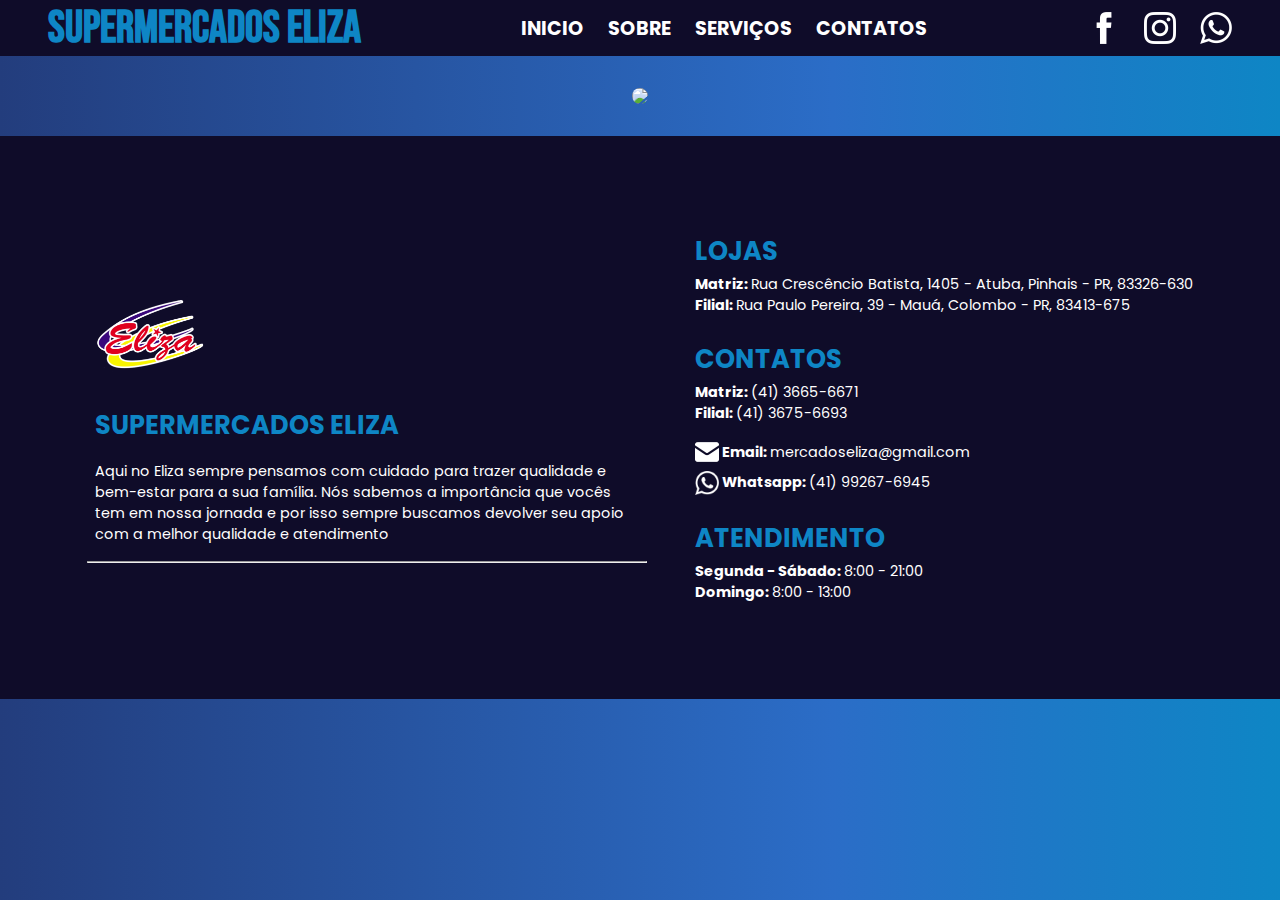
==== about.html @ 21ca8f9c "v15" ====
<!DOCTYPE html>
<html lang="pt-BR">
    <head>

        <meta charset="UTF-8">
        <meta name="viewport" content="width=device-width, initial-scale=1.0">
    
        <!-- Fonts -->
        <link rel="preconnect" href="https://fonts.googleapis.com">
        <link rel="preconnect" href="https://fonts.gstatic.com" crossorigin>
        <link href="https://fonts.googleapis.com/css2?family=Bebas+Neue&family=Dancing+Script:wght@400..700&family=Oswald:wght@200..700&family=Parisienne&family=Passion+One:wght@700&family=Poppins:ital,wght@0,100;0,200;0,300;0,400;0,500;0,600;0,700;0,800;0,900;1,100;1,200;1,300;1,400;1,500;1,600;1,700;1,800;1,900&display=swap" rel="stylesheet">
        <link rel="preconnect" href="https://fonts.googleapis.com">
        <link rel="preconnect" href="https://fonts.gstatic.com" crossorigin>
        <link href="https://fonts.googleapis.com/css2?family=PT+Serif:ital,wght@0,400;0,700;1,400;1,700&display=swap" rel="stylesheet">
    
        <!-- Links -->
        <link rel="stylesheet" href="./assets/style.css">
        <link rel="stylesheet" href="./assets/media-queries.css">
        <link rel="icon" href="./assets/images/Logo Eliza (Perfil).png" type="image/jpg">
     
        <title>Supermercados Eliza</title>
    
    </head>
<body>
    <section class="container">
        <header>
                <nav class="header-title">
                    <a href="./index.html" class="title-ref">
                        <h1>Supermercados Eliza</h1>
                    </a>
                </nav>

                <span class="sections">
                    <ol class="header-sections">
                        <li>
                            <a href="./index.html">
                                <p>INICIO</p>
                            </a>
                        </li>

                        <li>
                            <a href="">
                                <p>SOBRE</p>
                            </a>
                        </li>
                        <li>
                            <a href="">
                                <p>SERVIÇOS</p>
                            </a>
                        </li>
                        <li>
                            <a href="#contacts-numbers">
                                <p>CONTATOS</p>
                            </a>
                        </li>
                    </ol>
                </span>

                <nav class="icons">
                    <div class="face-icon">
                        <a target="_blank" href="https://www.facebook.com/supermercadoseliza/" target="_blank" class="face-ref">
                            <img width="100" src="./assets/images/Face-icon.png" alt="facebook-icon">
                        </a>
                    </div>
                    <div class="insta-icon">
                        <a target="_blank" href="https://www.instagram.com/supermercadoseliza/" target="_blank" class="insta-ref">
                            <img  width="100" src="./assets/images/Insta-icon.png" alt="instagram-icon">
                        </a>
                    </div>
                    <div class="whats-icon">
                        <a target="_blank" href="https://api.whatsapp.com/message/LLMGEGESKCRPD1?autoload=1&app_absent=0" target="_blank" class="insta-ref">
                            <img width="100" src="./assets/images/Whatsapp-icon.png" alt="whatsapp-icon">
                        </a>
                    </div>
                </nav>
        </header>
        <div class="content">

            <div class="banner"> 
                <img src="https://lh3.googleusercontent.com/p/AF1QipOf9oLCSLOu07zi59LpGvhvE_f7e2VKjOw6lk3r=s680-w680-h510">
            </div>

        </div>
          
    </section>
    <footer>
        <div class="footer-content">
            <div class="footer-intro">
                <nav class="intro-icon">
                    <img src="./assets/images/Logo Eliza (Posts).PNG" alt="logo">
                </nav>
                <div class="intro-content">
                    <span class="intro-title">
                        <h1>
                            SUPERMERCADOS ELIZA
                        </h1>
                    </span>
                    <span class="intro-desc">
                        <p>
                            Aqui no Eliza sempre pensamos com cuidado para trazer qualidade e bem-estar para a sua família. Nós sabemos a importância que vocês tem em nossa jornada e por isso sempre buscamos devolver seu apoio com a melhor qualidade e atendimento
                        </p>
                    </span>
                    <hr>
                </div>
            </div>
            <div class="footer-infos">
                <div class="footer-locations">
                    <span class="locations-title">
                        <h1>
                            LOJAS
                        </h1>
                    </span>
                    <span class="locations-desc">
                        <p>
                            <strong>Matriz:</strong> Rua Crescêncio Batista, 1405 - Atuba, Pinhais - PR, 83326-630
                        </p>
                        <p>
                            <strong>Filial:</strong> Rua Paulo Pereira, 39 - Mauá, Colombo - PR, 83413-675
                        </p>
                    </span>
                </div>
                <div class="footer-contacts">
                    <span class="contacts-title">
                        <h1>
                            CONTATOS
                        </h1>
                    </span>
                    <div class="contacts-content">
                        <span id="contacts-numbers">
                            <p>
                                <strong>Matriz:</strong> (41) 3665-6671
                            </p>
                            <p>
                                <strong>Filial:</strong> (41) 3675-6693
                            </p>
                        </span> 
                        <span class="contacts-emails">
                            <p>
                                <img src="./assets/images/Mail Send.png" alt="email">
                                <strong>Email:</strong>
                                <a target="_blank" href="mailto:mercadoseliza@gmail.com">
                                    mercadoseliza@gmail.com
                                </a>
                            </p>
                            <p>
                                <img src="./assets/images/Whatsapp-icon.png" alt="Whats-icon">
                                <strong>Whatsapp:</strong>
                                <a target="_blank" href="https://api.whatsapp.com/message/LLMGEGESKCRPD1?autoload=1&app_absent=0">
                                    (41) 99267-6945
                                </a>
                            </p>
                        </span>
                    </div>
                </div>
                <div class="footer-services">
                    <span class="services-title">
                        <h1>
                            ATENDIMENTO
                        </h1>
                    </span>
                    <span class="services-desc">
                        <p>
                            <strong>Segunda - Sábado:</strong> 8:00 - 21:00
                        </p>
                        <p>
                            <strong>Domingo:</strong> 8:00 - 13:00
                        </p>
                    </span>
                </div>
            </div>
        </div>
    </footer>
</body> 
</html>
---- assets/style.css ----
* {
        margin: 0;
        padding: 0;
    }

    body {
        font-family: Poppins, sans-serif;
        background: linear-gradient(to right, #233d7d 0%, #2B6DC7 65%, #0e86c5);
    }

    header {
        display: flex;
        flex-direction:row;
        align-items: center;
        justify-content: center;
        padding: 0 1rem 0 1rem; 
        height: 3.5rem;
        background-color: rgba(15,12,41,1);
    }

    .header-icon {
        display: flex;
        align-items: center;
        justify-content: center;
    }

    .header-icon:hover {
        transition: all 0.4s ease; 
        opacity: 0.8;
    }

    .header-title a {
        display: flex;
        justify-content: center;
        font-family: 'Bebas Neue';
        color: #0e86c5;
        font-size: 1.4rem;
        text-decoration: none;
        align-items: center;
     }

    .sections {
        display: none;
    }

    .header-sections {
        display: flex;
        align-items: center;
        justify-content: center;
        gap: 1.5rem;
        font-weight: bold;
        font-size: 1.2rem;
        list-style: none;
    }

    .header-sections a {
        color: white;
        text-align: center;
        text-decoration: none;
        transition: all 0.2s ease; 
    }

    .header-sections a:hover{
        color: #0e86c5;
    }

    .icons {
        display: none;
        align-items: center;
        justify-content: center;
        gap: 1.5rem;
    }

    .face-icon:hover, .insta-icon:hover, .whats-icon:hover{
        transition: all 0.4s ease; 
        opacity: 0.6;
    }


    .icons img {
        display: flex;
        align-items: center;
        justify-content: center;
        width: 2rem;
    }

    .content {
        display: flex;
        flex-direction: column;
        align-items: center;
        justify-content: center;
        margin: 2rem 0 2rem 0;
    }

    .logo {
        display: flex;
        justify-content: center;
        align-items: center;
        height: 7rem;
    }

    .logo img {
        width: 10rem;
    }

    .banner{
        display: flex;
        justify-content: center;
        align-items: center;
    }

    .banner img{
        display: flex;
        justify-content: center;
        align-items: center;
        max-width: 18rem;
        border-radius: 2rem ;
    }

    footer{
        display: flex;
        align-items: center;
        justify-content: center;
        background-color: rgba(15,12,41,1);
        color: white;
        padding: 3rem 0 3rem 0;
    }

    .footer-content{
        display: flex;
        flex-direction: column;
        align-items: left;
        justify-content: space-around;
        padding: 1rem;
        gap: 2rem;
    }

    .footer-intro {
        display: flex;
        flex-direction: column;
        justify-content: center;
        max-width: 25rem;
    }

    .intro-icon, .intro-icon img{
        width: 6rem;
    }

    .intro-content {
        display: flex;
        flex-direction: column;
        gap: 1rem;
    }

    .intro-title {
        color: #0e86c5;
        font-size: .6rem
    }

    .intro-desc {
        font-size: .5rem;
    }

    .footer-infos {
        display: flex;
        flex-direction: column;
        justify-content: center;
        max-width: 25rem;
        gap: 1.5rem;
    }

    .locations-title, .contacts-title, .services-title {
        color: #0e86c5;
        font-size: .6rem;
    }

    .locations-desc, .contacts-content, .services-desc {
        font-size: .5rem;
    }

    .footer-locations p, .footer-contacts p, .footer-services p {
        display: flex;
        align-items: center;
        gap: .2rem;
    }

    .footer-locations {
        display: flex;
        flex-direction: column;
        justify-content: center;
        max-width: 35rem;
        gap: .2rem;
    }

    .footer-contacts {
        display: flex;
        flex-direction: column;
        justify-content: center;
        gap: .2rem;
    }

    .contacts-content {
        display: flex;
        flex-direction: column;
        justify-content: center;
        gap: 1rem;
    }

    .contacts-emails {
        display: flex;
        flex-direction: column;
        justify-content: center;
        gap: .4rem;
    }

    .footer-contacts img {
        width: 1rem;
    }

    .footer-contacts a {
        transition: all 0.2s ease; 
        color: white;
        text-decoration: none;
    }

    .footer-contacts a:hover {
        color: #0e86c5;
        text-decoration: underline;
    }

    .footer-services {
        display: flex;
        flex-direction: column;
        justify-content: center;
        gap: .2rem;
    }
---- assets/media-queries.css ----
@media screen and (min-width: 636px) {
    header {
        justify-content: space-between;
        gap: 4rem;
    }
    .icons {
        display: flex;
        align-items: center;
        justify-content: center;
        gap: 1.5rem;
    }
    .banner img{
        max-width: 35rem;
    }
    .intro-icon, .intro-icon img{
        width: 8rem;
    }
    .intro-title{
        font-size: .8rem;
    }
    .intro-desc {
        font-size: .9rem;
    }
    .intro-title, .intro-desc {
        padding: 0 .5rem 0 .5rem;
    }
    .locations-desc, .contacts-content, .services-desc {
        font-size: .7rem;
    }
    footer{
        padding: 5rem 0 5rem 0;
    }
    .footer-content {
        align-items: center;
    }
    .locations-title, .contacts-title, .services-title {
        font-size: .8rem;
    }
    .footer-contacts img {
        width: 1.5rem;
    }

}

@media screen and (min-width: 980px) {

    header {
        justify-content: space-around;
        padding: 0;
    }
    .sections {
        display: flex;
    }
    .banner img{
        max-width: 50rem;
    }
    .texts {
        max-width: 35rem;
        margin: 0;
    }
    .footer-content{
        flex-direction: row;
        padding: 0;
        gap: 1rem;
    }
    .footer-intro {
        padding: 1rem;
        max-width: 25rem;
    }
    .footer-infos {
        max-width: 35rem;
        padding: 1rem;
    }
    .locations-title, .contacts-title, .services-title {
        font-size: .8rem;
    }
    .locations-desc, .contacts-content, .services-desc {
        font-size: .9rem;
    }
}

@media screen and (min-width: 1150px) {
    .footer-intro {
        max-width: 35rem;
    }

}
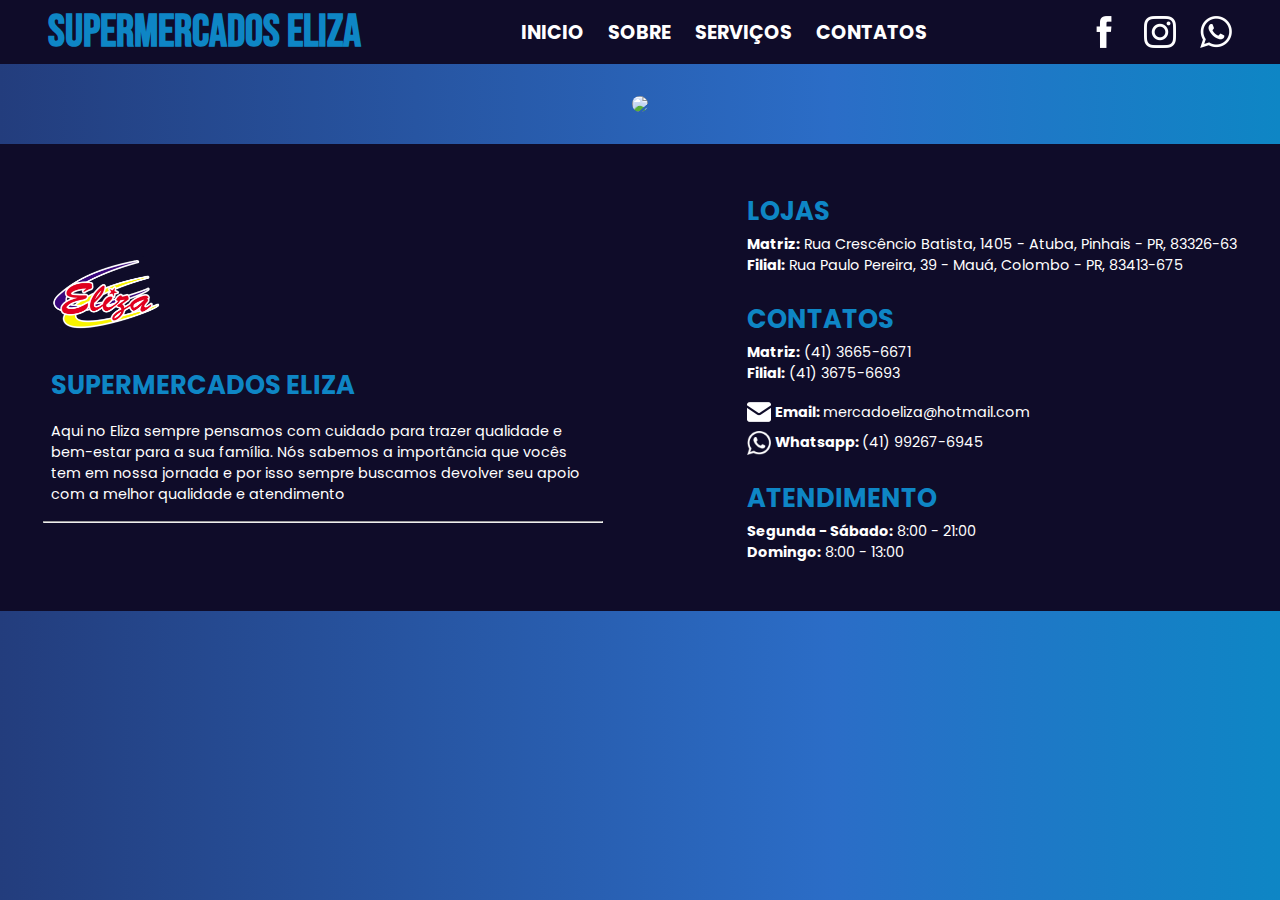
==== commit 2660e849: "v1.6" ====
--- a/about.html
+++ b/about.html
@@ -112,10 +112,16 @@
                     </span>
                     <span class="locations-desc">
                         <p>
-                            <strong>Matriz:</strong> Rua Crescêncio Batista, 1405 - Atuba, Pinhais - PR, 83326-630
+                            <strong>Matriz:</strong> 
+                            <a href="https://maps.app.goo.gl/H1H25Fv93M9iVEGr5" target="_blank">
+                                    Rua Crescêncio Batista, 1405 - Atuba, Pinhais - PR, 83326-63
+                            </a>
                         </p>
                         <p>
-                            <strong>Filial:</strong> Rua Paulo Pereira, 39 - Mauá, Colombo - PR, 83413-675
+                            <strong>Filial:</strong> 
+                            <a href="https://maps.app.goo.gl/fPP4FZmxbKMDJobV6" target="_blank">
+                                    Rua Paulo Pereira, 39 - Mauá, Colombo - PR, 83413-675
+                            </a>
                         </p>
                     </span>
                 </div>
@@ -138,8 +144,8 @@
                             <p>
                                 <img src="./assets/images/Mail Send.png" alt="email">
                                 <strong>Email:</strong>
-                                <a target="_blank" href="mailto:mercadoseliza@gmail.com">
-                                    mercadoseliza@gmail.com
+                                <a target="_blank" href="mailto:mercadoeliza@hotmail.com">
+                                    mercadoeliza@hotmail.com
                                 </a>
                             </p>
                             <p>
--- a/assets/style.css
+++ b/assets/style.css
@@ -14,7 +14,7 @@
         align-items: center;
         justify-content: center;
         padding: 0 1rem 0 1rem; 
-        height: 3.5rem;
+        height: 4rem;
         background-color: rgba(15,12,41,1);
     }
 
@@ -96,7 +96,7 @@
         display: flex;
         justify-content: center;
         align-items: center;
-        height: 7rem;
+        height: 35rem;
     }
 
     .logo img {
@@ -123,7 +123,7 @@
         justify-content: center;
         background-color: rgba(15,12,41,1);
         color: white;
-        padding: 3rem 0 3rem 0;
+        padding: 1rem 0 1rem 0;
     }
 
     .footer-content{
@@ -178,6 +178,16 @@
         font-size: .5rem;
     }
 
+    .locations-desc a {
+        color: white;
+        text-decoration: none;
+    }
+
+    .locations-desc a:hover{
+        color: #0e86c5;
+        text-decoration: underline;
+    }
+
     .footer-locations p, .footer-contacts p, .footer-services p {
         display: flex;
         align-items: center;
--- a/assets/media-queries.css
+++ b/assets/media-queries.css
@@ -28,7 +28,7 @@
         font-size: .7rem;
     }
     footer{
-        padding: 5rem 0 5rem 0;
+        padding: 2rem 0 2rem 0;
     }
     .footer-content {
         align-items: center;
@@ -61,7 +61,7 @@
     .footer-content{
         flex-direction: row;
         padding: 0;
-        gap: 1rem;
+        gap: 7rem;
     }
     .footer-intro {
         padding: 1rem;
